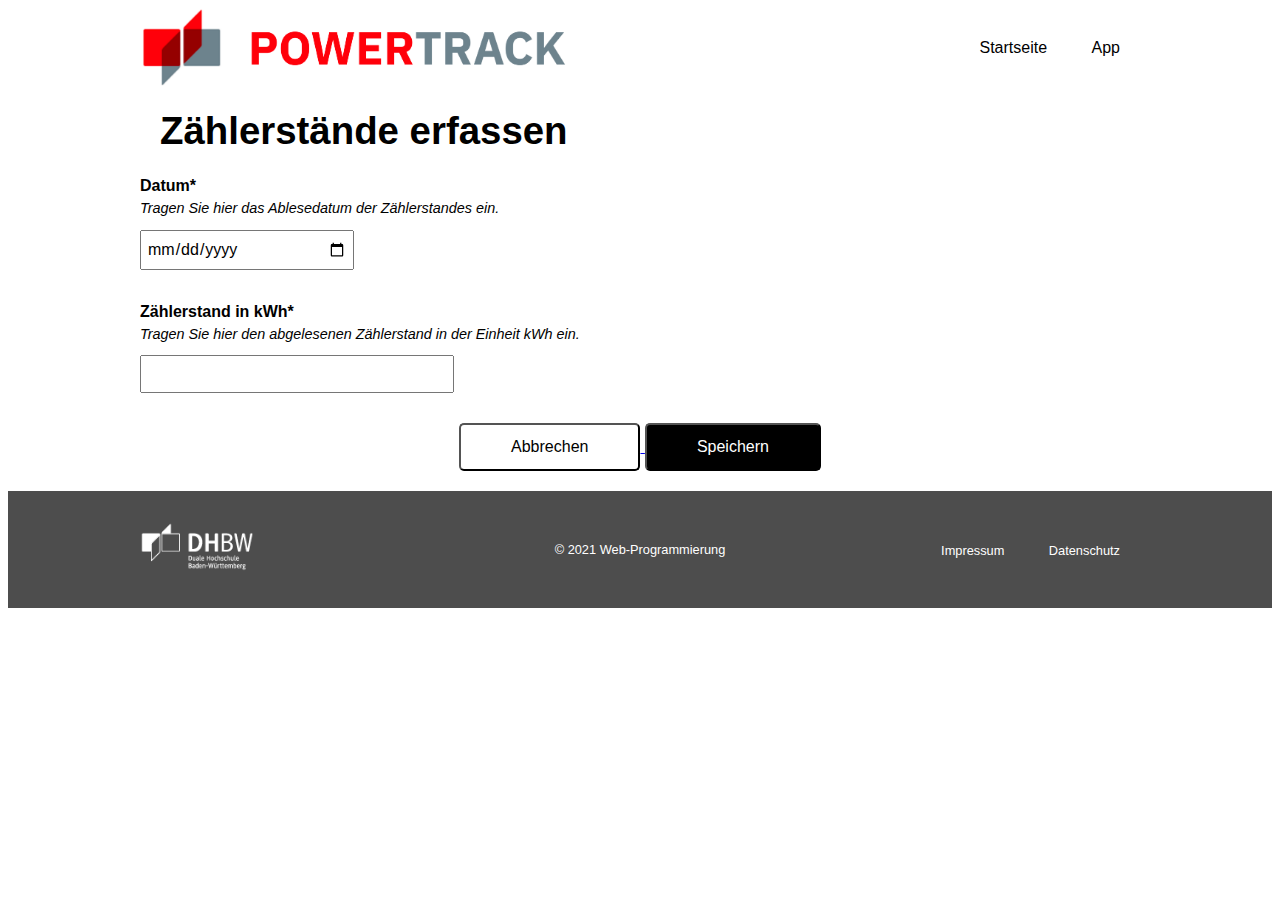
==== erfassung.html @ 75522efd "1 file modified, 5 added" ====
<!DOCTYPE html>
<html lang="de">
  <head>
    <title>POWERTRACK</title>
    <link rel="stylesheet" href="styles/style.css" />
  </head>
  <body>
    <header class="fixed-width">
      <a href="index.html">
        <img src="img/powertrack_logo.png" />
      </a>
      <nav>
        <a href="index.html">Startseite</a>
        <a href="verwaltung.html">App</a>
      </nav>
    </header>

    <main class="fixed-width">
      <div class="headline">
        <h1>Zählerstände erfassen</h1>
      </div>
      <form>
        <div class="create-grp-due">
          <label for="due">Datum*</label>
          <p>Tragen Sie hier das Ablesedatum der Zählerstandes ein.</p>
          <input id="due" type="date" />
        </div>

        <div class="create-grp-title">
          <label for="title">Zählerstand in kWh*</label>
          <p>
            Tragen Sie hier den abgelesenen Zählerstand in der Einheit kWh ein.
          </p>
          <input id="title" type="text" />
        </div>
      </form>
      <div class="create-grp-actions">
        <a href="liste.html">
          <button class="disabled-button">Abbrechen</button>
        </a>
        <a href="liste.html"><button>Speichern</button></a>
      </div>
    </main>

    <footer>
      <div class="fixed-width footer-area">
        <div class="footer-element">
          <a href="https://www.dhbw-vs.de/">
            <img src="img/dhbw_logo.png" />
          </a>
        </div>
        <div class="footer-element copyright">
          <p>&copy; 2021 Web-Programmierung</p>
        </div>
        <div class="footer-element footer-nav">
          <a href="impressum.html">Impressum</a>
          <a href="datenschutz.html">Datenschutz</a>
        </div>
      </div>
    </footer>
  </body>
</html>
---- styles/style.css ----
/* Initial */
* {
  font-family: Helvetica, sans-serif;
  font-size: 12pt;
  line-height: 150%;
}

.fixed-width {
  width: 1000px;
  margin: auto;
}

body {
  display: flex;
  flex-direction: column;
}

header {
  height: 80px;
  display: flex;
}

header a,
header a img {
  height: inherit;
}

header nav {
  /* Let navigation take the remaining size in this row */
  flex-grow: 1;
  /* Align navigation items on the right side */
  text-align: right;
  margin: auto;
}

header nav a {
  margin: 0 20px;
}

header nav a:visited,
header nav a:link,
header nav a:hover {
  color: black;
  text-decoration: none;
}

header nav a:hover {
  text-decoration: underline;
}

.teaser {
  display: flex;
  margin-bottom: 50px;
}

.teaser-title {
  font-size: 2.4rem;
  font-weight: bold;
  line-height: 120%;
}

.teaser-text {
  margin-right: 15px;
}

.teaser-action {
  text-align: center;
}


button {
  padding: 10px 50px;
  background-color: black;
  color: white;
  border-radius: 5px;
  border-color: black;
}

.teaser-action button {
  margin: 40px 0;
}

.features {
  display: grid;
  grid-template-columns: 1fr 1fr;
  grid-gap: 100px;
  margin: 50px 50px;
  text-align: center;
}

.feature img {
  height: 80px;
}

.feature-title {
  font-weight: bold;
  font-size: 1.5rem;
}

footer {
  background-color: #4d4d4d;
  color: white;
  margin-top: 20px;
}

.footer-area {
  display: flex;
  padding: 30px 0;
}

.footer-element {
  flex-grow: 1;
  flex-basis: 0;
  margin: auto;
}

.footer-nav {
  text-align: right;
}

.footer-nav a {
  margin: 0 20px;
  font-size: 0.8rem;
}

.footer-nav a:link,
.footer-nav a:visited,
.footer-nav a:hover {
  color: white;
  text-decoration: none;
}

.footer-nav a:hover {
  color: white;
  text-decoration: underline;
}

footer img {
  height: 50px;
}

.copyright {
  text-align: center;
}

.copyright p {
  font-size: 0.8rem;
}

/* Exercise */
h1 {
  font-size: 2.4rem;
  font-weight: bold;
  line-height: 120%;
  padding: 20px;
}

h2 {
  font-size: 1.3rem;
  /*margin-top: 40px;*/
}

.highlight {
  font-weight: bold;
}

.headline {
  display: flex;
}

.headline * {
  margin-top: auto;
  margin-bottom: auto;
}

.headline a {
  flex-grow: 1;
  text-align: right;
}

.list-alltasks {
  padding: 0;
}

.list-alltasks li:nth-child(odd) {
  background-color: lightgray;
}

.list-alltasks li {
  display: flex;
  padding: 10px 0;
}

.list-alltasks img {
  width: 30px;
  height: 100%;
}

.list-alltasks p {
  margin: 0;
}

.list-alltasks div {
  padding: 5px 10px;
  margin-top: auto;
  margin-bottom: auto;
}

.list-task-title {
  font-weight: bold;
}

.list-task-notes {
  font-style: italic;
}

.list-task-checkbox,
.list-task-edit {
  width: 5%;
}

.list-task-due {
  width: 15%;
  display: flex;
  margin: auto;
  font-weight: bold;
}

.list-task-responsible {
  width: 25%;
  display: flex;
  margin: auto;
  font-weight: bold;
}

.list-task-description {
  width: 50%;
}

.list-task-due img,
.list-task-due p,
.list-task-responsible img,
.list-task-responsible p {
  margin-top: auto;
  margin-bottom: auto;
  text-align: left;
  padding: 0 5px;
}

.disabled-button {
  background-color: inherit;
  color: black;
}

button:hover {
  color: black;
  background-color: #e22329;
  cursor: pointer;
}

label {
  font-weight: bold;
}

form div {
  margin-bottom: 30px;
}

form div p {
  margin-top: 0;
  margin-bottom: 10px;
  font-style: italic;
  font-size: 0.9rem;
}

input {
  padding: 5px;
}

.create-grp-title input {
  width: 30%;
}

.create-grp-notes input {
  width: 100%;
}

.create-grp-due input {
  width: 20%;
}

.create-grp-responsible input {
  width: 30%;
}

.create-grp-actions {
  text-align: center;
}

.prices-overview {
  display: flex;
  margin: 70px;
}

.prices-title {
  text-transform: uppercase;
  font-weight: bold;
  font-size: 1.5rem;
  text-align: center;
}

.prices-description {
  text-align: center;
}

.prices-entry {
  border: 2px solid #ddddde;
  flex-basis: 0;
  flex-grow: 1;
}

.prices-entry:nth-child(1) {
  border-right: none;
}

.prices-entry:last-child {
  border-left: none;
}

.prices-head {
  background-color: #f5f5f5;
  border-bottom: 2px solid #ddddde;
}

.prices-head p {
  margin: 0;
  padding: 15px;
}

.prices-features {
  padding-right: 15px;
}
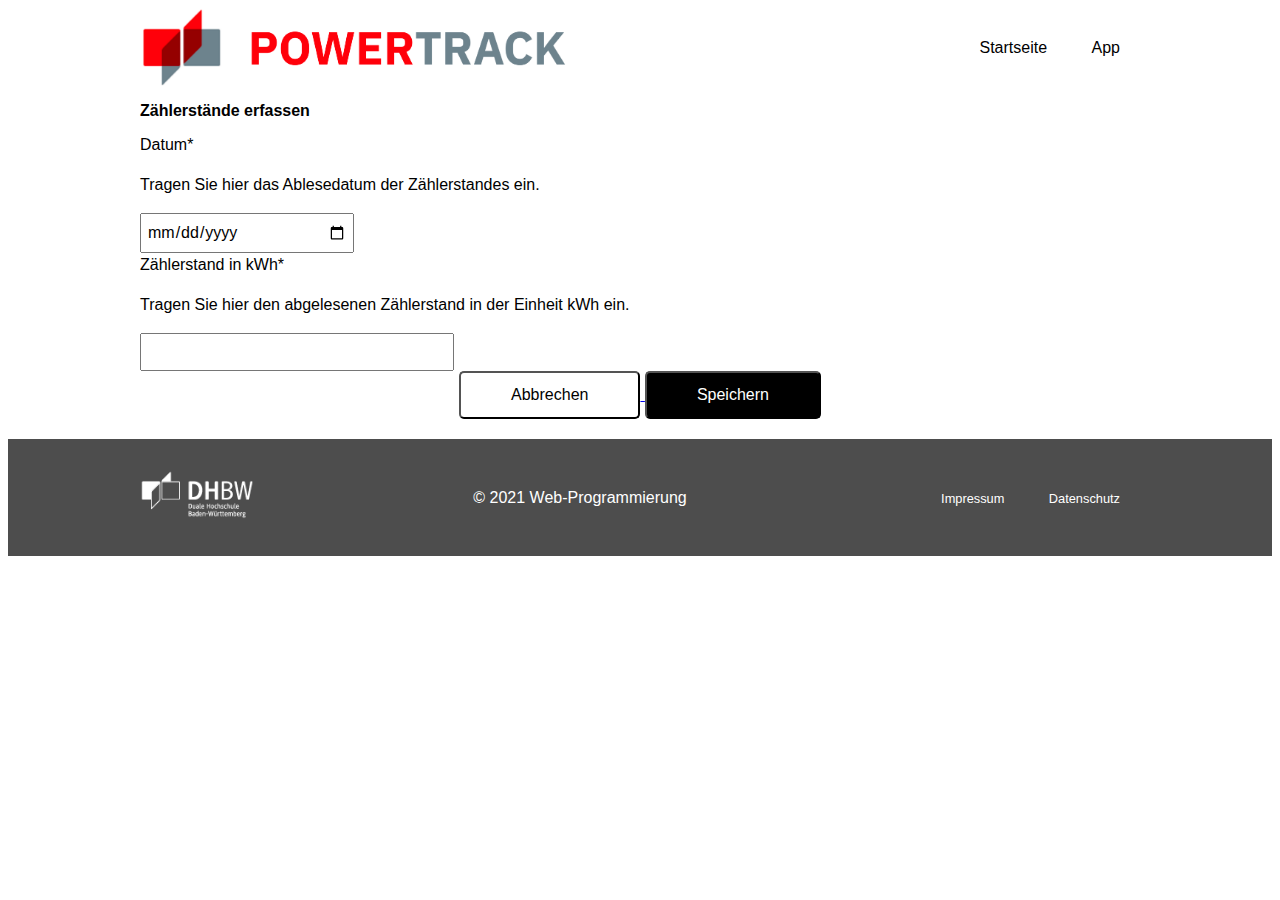
==== commit 29b4430e: "5 files modified, 7 added" ====
--- a/erfassung.html
+++ b/erfassung.html
@@ -3,8 +3,9 @@
   <head>
     <title>POWERTRACK</title>
     <link rel="stylesheet" href="styles/style.css" />
+    <link rel="stylesheet" href="styles/erfassung.css" />
   </head>
-  <body>
+  <body onload="initialize()">
     <header class="fixed-width">
       <a href="index.html">
         <img src="img/powertrack_logo.png" />
@@ -21,24 +22,26 @@
       </div>
       <form>
         <div class="create-grp-due">
-          <label for="due">Datum*</label>
+          <label for="Date_input">Datum*</label>
           <p>Tragen Sie hier das Ablesedatum der Zählerstandes ein.</p>
-          <input id="due" type="date" />
+          <input id="Date_input" type="date" />
         </div>
 
         <div class="create-grp-title">
-          <label for="title">Zählerstand in kWh*</label>
+          <label for="counter_input">Zählerstand in kWh*</label>
           <p>
             Tragen Sie hier den abgelesenen Zählerstand in der Einheit kWh ein.
           </p>
-          <input id="title" type="text" />
+          <input id="counter_input" type="text" />
         </div>
       </form>
       <div class="create-grp-actions">
-        <a href="liste.html">
+        <a href="verwaltung.html">
           <button class="disabled-button">Abbrechen</button>
         </a>
-        <a href="liste.html"><button>Speichern</button></a>
+        <a href="verwaltung.html">
+          <button onclick="save()" id="save-btn">Speichern</button></a
+        >
       </div>
     </main>
 
@@ -58,5 +61,7 @@
         </div>
       </div>
     </footer>
+    <script src="js/common.js"></script>
+    <script src="js/anlage.js"></script>
   </body>
 </html>
--- a/styles/style.css
+++ b/styles/style.css
@@ -1,4 +1,3 @@
-/* Initial */
 * {
   font-family: Helvetica, sans-serif;
   font-size: 12pt;
@@ -14,7 +13,6 @@
   display: flex;
   flex-direction: column;
 }
-
 header {
   height: 80px;
   display: flex;
@@ -47,56 +45,6 @@
 header nav a:hover {
   text-decoration: underline;
 }
-
-.teaser {
-  display: flex;
-  margin-bottom: 50px;
-}
-
-.teaser-title {
-  font-size: 2.4rem;
-  font-weight: bold;
-  line-height: 120%;
-}
-
-.teaser-text {
-  margin-right: 15px;
-}
-
-.teaser-action {
-  text-align: center;
-}
-
-
-button {
-  padding: 10px 50px;
-  background-color: black;
-  color: white;
-  border-radius: 5px;
-  border-color: black;
-}
-
-.teaser-action button {
-  margin: 40px 0;
-}
-
-.features {
-  display: grid;
-  grid-template-columns: 1fr 1fr;
-  grid-gap: 100px;
-  margin: 50px 50px;
-  text-align: center;
-}
-
-.feature img {
-  height: 80px;
-}
-
-.feature-title {
-  font-weight: bold;
-  font-size: 1.5rem;
-}
-
 footer {
   background-color: #4d4d4d;
   color: white;
@@ -138,205 +86,3 @@
 footer img {
   height: 50px;
 }
-
-.copyright {
-  text-align: center;
-}
-
-.copyright p {
-  font-size: 0.8rem;
-}
-
-/* Exercise */
-h1 {
-  font-size: 2.4rem;
-  font-weight: bold;
-  line-height: 120%;
-  padding: 20px;
-}
-
-h2 {
-  font-size: 1.3rem;
-  /*margin-top: 40px;*/
-}
-
-.highlight {
-  font-weight: bold;
-}
-
-.headline {
-  display: flex;
-}
-
-.headline * {
-  margin-top: auto;
-  margin-bottom: auto;
-}
-
-.headline a {
-  flex-grow: 1;
-  text-align: right;
-}
-
-.list-alltasks {
-  padding: 0;
-}
-
-.list-alltasks li:nth-child(odd) {
-  background-color: lightgray;
-}
-
-.list-alltasks li {
-  display: flex;
-  padding: 10px 0;
-}
-
-.list-alltasks img {
-  width: 30px;
-  height: 100%;
-}
-
-.list-alltasks p {
-  margin: 0;
-}
-
-.list-alltasks div {
-  padding: 5px 10px;
-  margin-top: auto;
-  margin-bottom: auto;
-}
-
-.list-task-title {
-  font-weight: bold;
-}
-
-.list-task-notes {
-  font-style: italic;
-}
-
-.list-task-checkbox,
-.list-task-edit {
-  width: 5%;
-}
-
-.list-task-due {
-  width: 15%;
-  display: flex;
-  margin: auto;
-  font-weight: bold;
-}
-
-.list-task-responsible {
-  width: 25%;
-  display: flex;
-  margin: auto;
-  font-weight: bold;
-}
-
-.list-task-description {
-  width: 50%;
-}
-
-.list-task-due img,
-.list-task-due p,
-.list-task-responsible img,
-.list-task-responsible p {
-  margin-top: auto;
-  margin-bottom: auto;
-  text-align: left;
-  padding: 0 5px;
-}
-
-.disabled-button {
-  background-color: inherit;
-  color: black;
-}
-
-button:hover {
-  color: black;
-  background-color: #e22329;
-  cursor: pointer;
-}
-
-label {
-  font-weight: bold;
-}
-
-form div {
-  margin-bottom: 30px;
-}
-
-form div p {
-  margin-top: 0;
-  margin-bottom: 10px;
-  font-style: italic;
-  font-size: 0.9rem;
-}
-
-input {
-  padding: 5px;
-}
-
-.create-grp-title input {
-  width: 30%;
-}
-
-.create-grp-notes input {
-  width: 100%;
-}
-
-.create-grp-due input {
-  width: 20%;
-}
-
-.create-grp-responsible input {
-  width: 30%;
-}
-
-.create-grp-actions {
-  text-align: center;
-}
-
-.prices-overview {
-  display: flex;
-  margin: 70px;
-}
-
-.prices-title {
-  text-transform: uppercase;
-  font-weight: bold;
-  font-size: 1.5rem;
-  text-align: center;
-}
-
-.prices-description {
-  text-align: center;
-}
-
-.prices-entry {
-  border: 2px solid #ddddde;
-  flex-basis: 0;
-  flex-grow: 1;
-}
-
-.prices-entry:nth-child(1) {
-  border-right: none;
-}
-
-.prices-entry:last-child {
-  border-left: none;
-}
-
-.prices-head {
-  background-color: #f5f5f5;
-  border-bottom: 2px solid #ddddde;
-}
-
-.prices-head p {
-  margin: 0;
-  padding: 15px;
-}
-
-.prices-features {
-  padding-right: 15px;
-}
--- a/styles/erfassung.css
+++ b/styles/erfassung.css
@@ -0,0 +1,37 @@
+input {
+  padding: 5px;
+}
+
+.create-grp-title input {
+  width: 30%;
+}
+
+.create-grp-notes input {
+  width: 100%;
+}
+
+.create-grp-due input {
+  width: 20%;
+}
+
+.create-grp-responsible input {
+  width: 30%;
+}
+
+.create-grp-actions {
+  text-align: center;
+}
+button {
+  padding: 10px 50px;
+  background-color: black;
+  color: white;
+  border-radius: 5px;
+  border-color: black;
+}
+.teaser-action button {
+  margin: 40px 0;
+}
+.disabled-button {
+  background-color: inherit;
+  color: black;
+}
